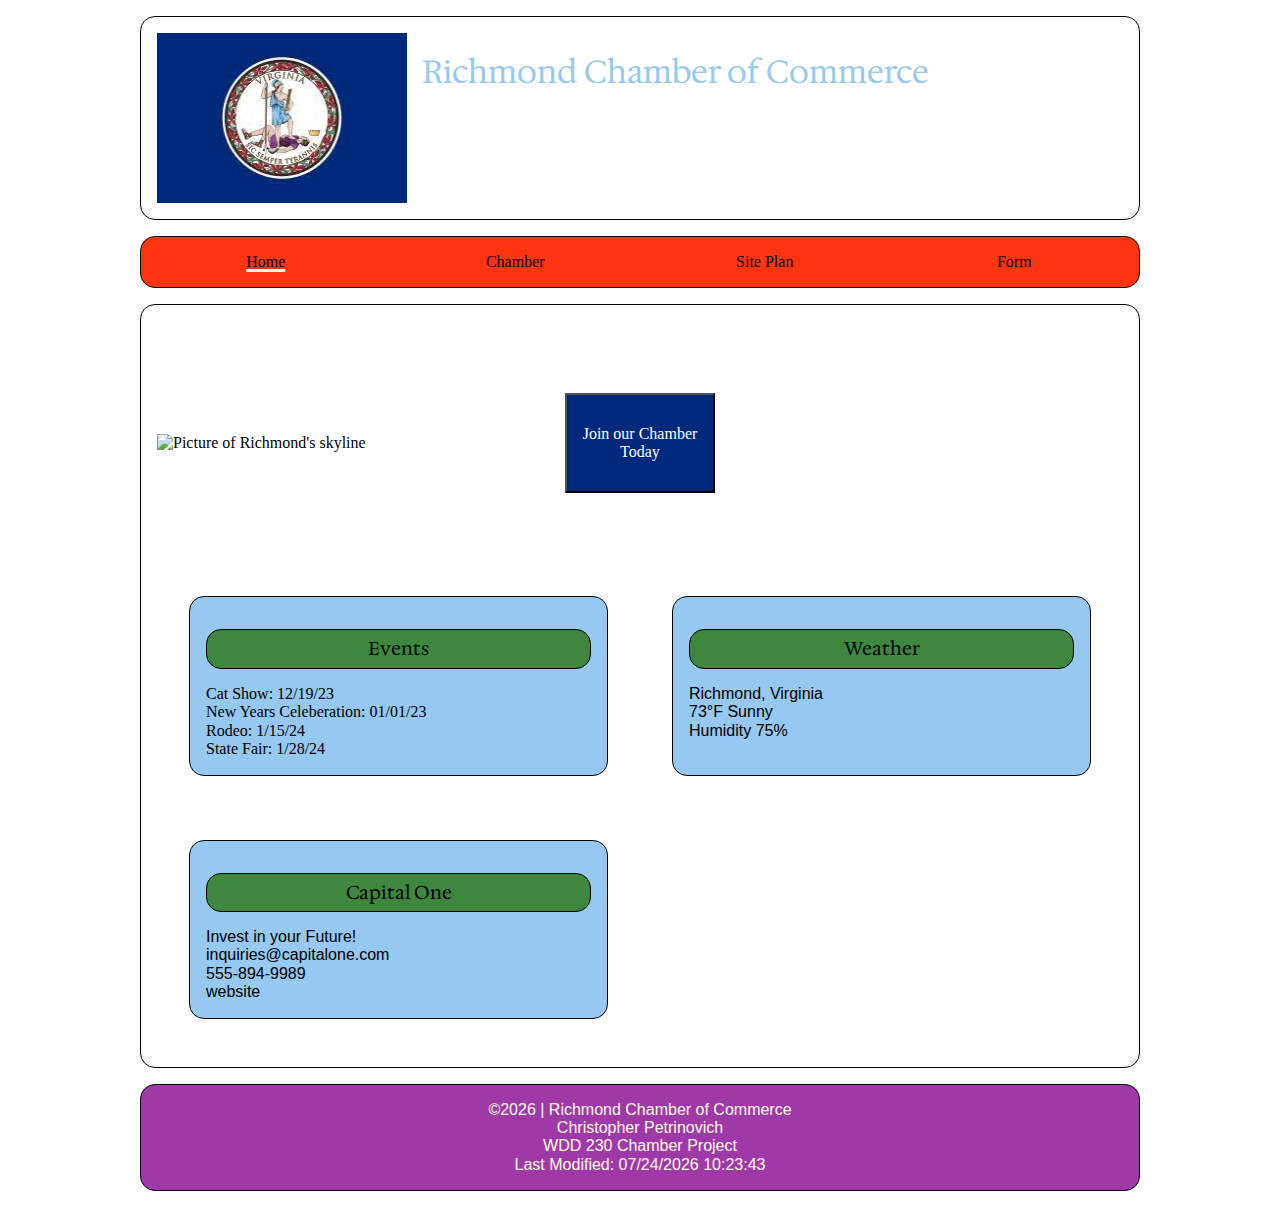
==== chamber/index.html @ 73af9ebf "week 5 team work" ====
<!DOCTYPE html>
<html lang="en">
<head>
    <meta charset="UTF-8">
    <meta name="viewport" content="width=device-width, initial-scale=1.0">
    <title>Richmond Chamber of Commerce - Home</title>
    <meta name="description" content="Christopher Petrinovich's home page for a mock webpage for the Richmond city chamber of commerce">
    <meta name="author" content="Christopher Petrinovich">
    <meta property="og:title" content="The Richmond Chamber of Commerce">
    <meta property="og:type" content="website">
    <meta property="og:url" content="https://cnp26520.github.io/wdd230/chamber/index.html">
    <meta property="og:image" content="https://upload.wikimedia.org/wikipedia/commons/thumb/7/7c/A_downtown_view_of_Richmond%2C_VA.jpg/1280px-A_downtown_view_of_Richmond%2C_VA.jpg">
    <link rel="preconnect" href="https://fonts.googleapis.com">
    <link rel="preconnect" href="https://fonts.gstatic.com" crossorigin="">
    <link href="https://fonts.googleapis.com/css2?family=Hedvig+Letters+Serif&display=swap" rel="stylesheet">
    <link rel="stylesheet" href="styles/normalize.css">
    <link rel="stylesheet" href="styles/base.css">
    <link rel="stylesheet" href="styles/larger.css">
    <link rel="icon" href="images/favicon.ico">
</head>
<body>
  <header>
    <img src="images/virginia-flag.jpg" width="105" height="140" alt="Virginia State Flag">
    <h1>Richmond Chamber of Commerce</h1>
  </header>
    <nav>
      <button id="menu"></button>
    <ul class="navigation">
      <li><a href="https://cnp26520.github.io/wdd230/chamber/index.html" class = "active"> Home</a></li>
      <li><a href="#">Chamber</a></li>
      <li><a href="#">Site Plan</a></li>
      <li><a href="#">Form</a></li>
  </ul>
  </nav>
  <main>
    <div id="hero">
        <img src="images/richmond-sky-line.jpg" style="width: 100%;" alt="Picture of Richmond's skyline">
        <button id="action">Join our Chamber Today
        </button>
    </div>
    <section class="card">
      <h3>Events</h3>
      <ul>
          <li>Cat Show: 12/19/23</li>
          <li>New Years Celeberation: 01/01/23</li>
          <li>Rodeo: 1/15/24</li>
          <li>State Fair: 1/28/24</li>
      </ul>
    </section>
    <section class="card">
      <h3>Weather</h3>
      <p>Richmond, Virginia</p>
      <p>73°F Sunny</p>
      <p>Humidity 75%</p>
    </section>
    <section class="card">
        <h3 id="advertisement">Capital One</h3>
        <p>Invest in your Future!</p>
        <div id="contact">
            <p>inquiries@capitalone.com</p>
            <p>555-894-9989</p>
            <p>website</p>
        </div>
      </section>
  </main>
  <footer>
    <p id="copyright">©"Year Placeholder" Christopher Petrinovich Virginia</p>
    <p id="Name">Christopher Petrinovich</p>
    <p id="Course">WDD 230 Chamber Project</p>
    <p id="lastModified"></p>
  </footer>
  <script src="scripts/getdates.js"></script>
  <script src="scripts/hamburger.js"></script>
  <script src="scripts/darkmode.js"></script>
</body>
</html>
---- chamber/styles/base.css ----
* {
	margin: 0;
	padding: 0;
	box-sizing: border-box;
}
body{
    background-color: #fefae0;
}
ul {
	list-style-type: none;
}
nav ul li{
    border-bottom: 1px solid #000;
    border-radius: 15px;
}
nav a {
	display: block;
	color: #000;
	text-align: center;
	padding: 1rem;
	text-decoration: none;
}
nav a:hover {
	border: 2px solid #fff;
    border-radius: 15px;
}
main, header{
    background-color: #a7c957;
}
header img{
    grid-column: 1/2;
}
h1{
    grid-column: 3/5;
}

main, header{
    background-color: #ffffffd5;
}
a{
    color: #000;
}
main{
    display: grid;
    grid-template-columns: 1fr;
}
footer p{
    text-align: center;
    color: #fefae0;
}













body{
    background-color: #FFFFFF;
}
header {
    max-width: 1000px;
    margin: 1rem auto;
    border: 1px solid #000;
    border-radius: 15px;
    padding: 1rem;
    background-color: #FFFFFF;
    position: relative;
    color: #97C8F0;
    text-align: center;
    display: grid;
    grid-template-columns: 1fr 1fr 1fr 1fr 1fr;
}
header img{
    grid-column: 1/2;
    height: 170px;
    width: 250px;
}
nav{
    margin: 0 auto;
	max-width: 1000px;
    border-radius: 15px;
    border: 1px solid #000;
    background-color: #FF350F;
}
h1{
    grid-column: 2/5;
}
main{
    max-width: 1000px;
    margin: 1rem auto;
    border: 1px solid #000;
    padding: 1rem;
    border-radius: 15px;
}
footer {
    max-width: 1000px;
    margin: 1rem auto;
    border: 1px solid #000;
    padding: 1rem;
    border-radius: 15px;
    background-color: #A039A8;
}
main div img{
    max-width: 1000px;
    max-height: 667px;
}
section{
    background-color: #97C8F0;
    border-radius: 15px;
    padding: 1rem;
    margin: 2rem;
    border: 1px solid #000;
}
h3{
    text-align: center;
    margin: 1rem auto;
    border: 1px solid #000;
    padding: .5rem;
    border-radius: 15px;
    background-color:#3F863F;
}
#menu {
	font-size: 1.5rem;
	border: 1px solid rgba(0,0,0,.3);
	padding: 3px 7px 6px;
	background-color: #00297B;
    color: #000;
 	position: absolute;
	top: 1rem;
	right: 1rem;
}

#menu::before {
	content: "☰";
}

#menu.open::before {
	content: "X";
}
.navigation li {
	display: none;
}
.open li {
	display: block;
	width: 100%;
}
.open li a {
	display: block;
}
#hero{
    overflow: hidden;
    display: flex;
    align-items: center;
    vertical-align: middle;
    justify-content: center;
    flex-wrap: wrap;
}
#action{
    background-color: #00297B;
    color: #fff;
    width: 150px;
    height: 100px;
    position: absolute;
}
.active {
	color: #000;
    text-decoration: underline #fff;
    text-decoration-thickness: 3px;
}
p{
    font-family: sans-serif;
}
h1, h2, h3, h4, h5, h6 {font-family: 'Hedvig Letters Serif', serif;}
---- chamber/styles/larger.css ----
@media screen and (min-width: 800px) {
    
    nav ul {
        display: flex;
    }
    nav ul li {
        flex: 1 1 100%;
    }
    main{
        grid-template-columns: 1fr 1fr;
        grid-template-rows: 1fr 1fr 1fr ;
    }
    #hero{
        grid-column: span 2;
    }
    section{
        grid-column: span 1;
    }
    #menu {
		display: none; /* hide hamburger button */
	}
	.navigation {
		flex-direction: row;
	}

	.navigation li {
		display: block;
		flex: 1 1 100%;
	}
    nav ul li{
        border-bottom: none;
    }
}
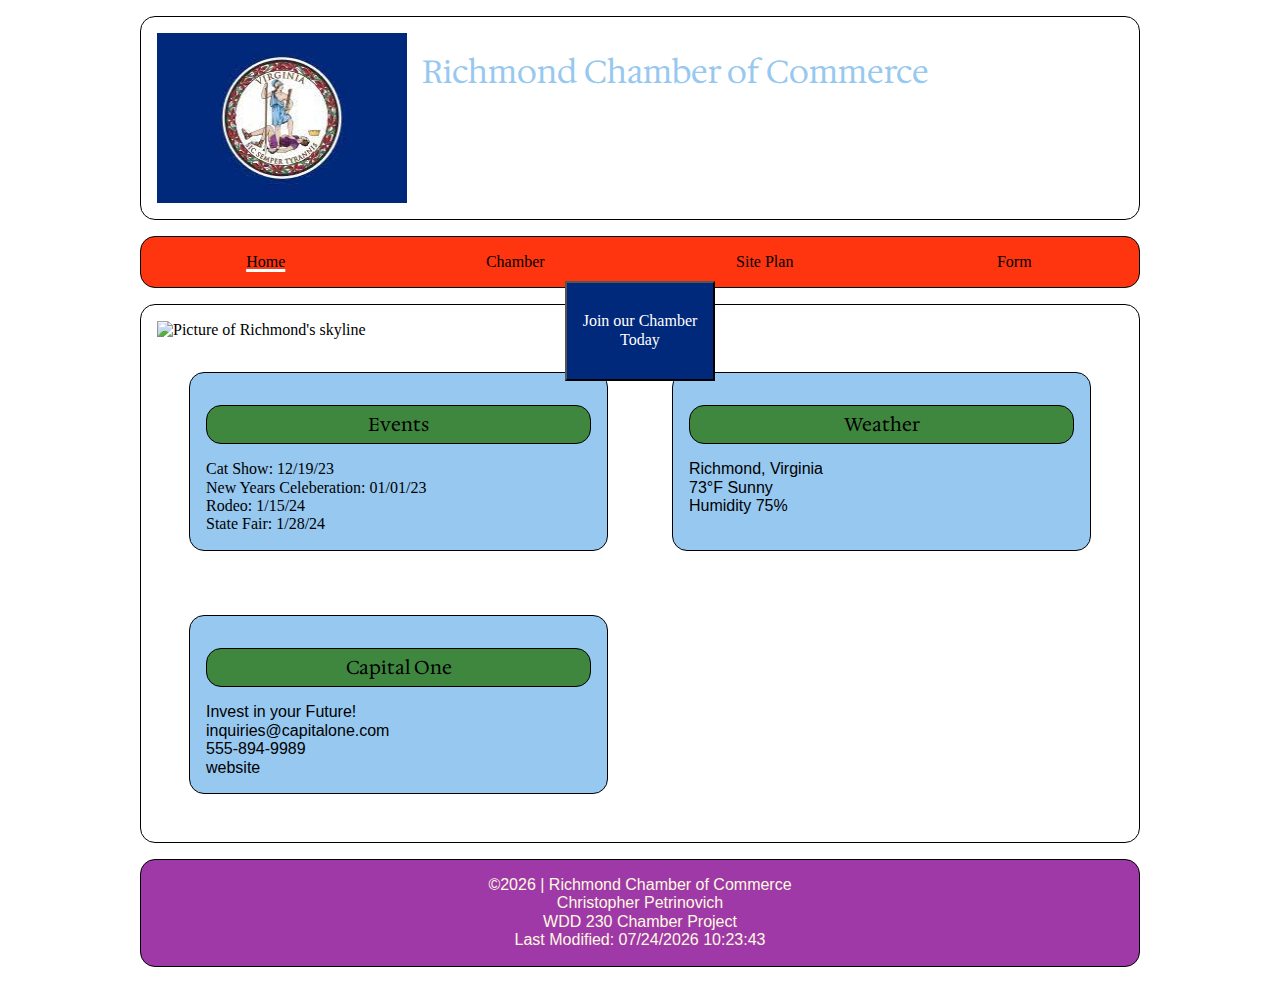
==== commit 629e11aa: "Css" ====
--- a/chamber/index.html
+++ b/chamber/index.html
@@ -27,7 +27,7 @@
       <button id="menu"></button>
     <ul class="navigation">
       <li><a href="https://cnp26520.github.io/wdd230/chamber/index.html" class = "active"> Home</a></li>
-      <li><a href="#">Chamber</a></li>
+      <li><a href="https://cnp26520.github.io/wdd230/chamber/discover.html">Chamber</a></li>
       <li><a href="#">Site Plan</a></li>
       <li><a href="#">Form</a></li>
   </ul>
--- a/chamber/styles/larger.css
+++ b/chamber/styles/larger.css
@@ -7,8 +7,9 @@
         flex: 1 1 100%;
     }
     main{
+        display: grid;
         grid-template-columns: 1fr 1fr;
-        grid-template-rows: 1fr 1fr 1fr ;
+
     }
     #hero{
         grid-column: span 2;
@@ -30,4 +31,28 @@
     nav ul li{
         border-bottom: none;
     }
-}+    .main-wrapper{
+        display: grid;
+        grid-template-columns: 1fr 2fr;
+    }   
+    .sideitem{
+        display: grid;
+        grid-template-rows: auto 3fr;
+        justify-content: center;
+        align-items: center;
+    }
+    .sidebar{
+        display: grid;
+        grid-template-rows: 1fr 1fr 1fr 1fr 1fr 1fr;
+    }
+    .photos{
+        display: grid;
+        grid-template-rows: 1fr 1fr 1fr 1fr 1fr 1fr;
+    }
+    .text-title{
+        width: 100%;
+    }
+    /* #main-parent{
+        grid-template-rows: 1fr 1fr 1fr 1fr 1fr 1fr;
+    } */
+}
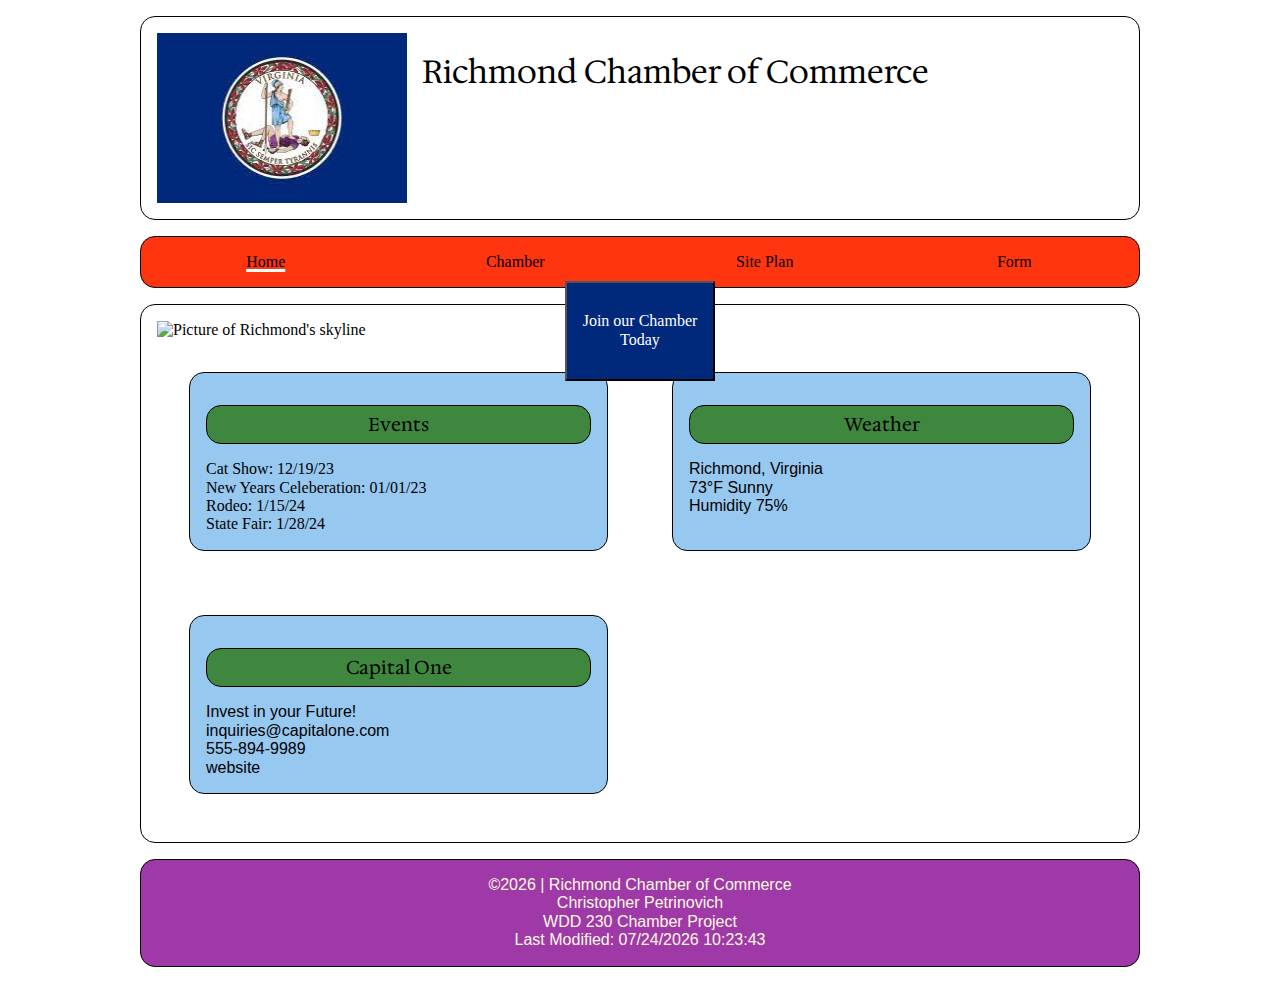
==== commit 73b4dad1: "links" ====
--- a/chamber/index.html
+++ b/chamber/index.html
@@ -24,12 +24,12 @@
     <h1>Richmond Chamber of Commerce</h1>
   </header>
     <nav>
-      <button id="menu"></button>
+      <button id="menu" aria-label="Show Navigation Menu"></button>
     <ul class="navigation">
       <li><a href="https://cnp26520.github.io/wdd230/chamber/index.html" class = "active"> Home</a></li>
       <li><a href="https://cnp26520.github.io/wdd230/chamber/discover.html">Chamber</a></li>
       <li><a href="#">Site Plan</a></li>
-      <li><a href="#">Form</a></li>
+      <li><a href="https://cnp26520.github.io/wdd230/chamber/form.html">Form</a></li>
   </ul>
   </nav>
   <main>
--- a/chamber/styles/base.css
+++ b/chamber/styles/base.css
@@ -72,7 +72,7 @@
     padding: 1rem;
     background-color: #FFFFFF;
     position: relative;
-    color: #97C8F0;
+    color: #000;
     text-align: center;
     display: grid;
     grid-template-columns: 1fr 1fr 1fr 1fr 1fr;
@@ -178,3 +178,105 @@
     font-family: sans-serif;
 }
 h1, h2, h3, h4, h5, h6 {font-family: 'Hedvig Letters Serif', serif;}
+
+:root{
+    --primary-color: #6a994e;
+    --secondary-color: #fefae0;
+    --border-specs: solid 1px var(--primary-color);
+    --text-color: #000;
+}
+
+#rangevalues {
+	display: flex;
+	margin: 0 0 0 30px;
+	width: 320px;
+}
+#rangevalue{
+    font-size: 2rem;
+    margin-left: 1rem;
+}
+#rangevalues option {
+	flex: 1 1 auto;
+}
+input[type="range"]{
+    margin: 1rem;
+    padding: 0.5rem;
+}
+
+form{
+    grid-column: span 2;
+}
+fieldset{
+    border-radius: 15px;
+}
+
+form label.top{
+    padding: 1rem;
+    display: block;
+}
+form label.req{
+    color: #bc4749;
+}
+form label.top input{
+    display: block;
+    font-size: 1rem;
+    border: var(--border-specs);
+    border-radius: 15px;
+    padding: .75rem;
+    color: var(--text-color);
+    background-color: var(--secondary-color);
+    width: 360px;
+    max-width: 20rem;
+}
+
+form label.top input:valid{
+    background-color: rgba(106, 153, 78, .2);
+}
+form input.formButton{
+    border: none;
+    background-color: #bc4749;
+    color: var(--secondary-color);
+    border-radius: 15px;
+    padding: .75rem 1.5rem;
+    margin: 1rem 0 2rem 2%;
+    width: 20%;
+    max-width: 20rem;
+}
+.benefits-header{
+    text-align: center;
+    margin: 1rem auto;
+    border: 1px solid #000;
+    padding: .5rem;
+    border-radius: 15px;
+    background-color:#3F863F;
+    width: 100%;
+}
+.benefits{
+    background-color: #fff;
+}
+.benefits-header ul li{
+    margin: 1rem auto;
+}
+.benefits li{
+    margin: 4.25rem auto;
+    color: #bc4749;
+}
+form label.sbs{
+    display: block;
+    padding: 1rem;
+    color: #000;
+}
+.radio-header{
+    color: #bc4749;
+    padding: 1rem;
+}
+#description{
+    font-size: 1rem;
+    border: var(--border-specs);
+    border-radius: 15px;
+    padding: .75rem;
+    color: var(--text-color);
+    background-color: var(--secondary-color);
+    width: 360px;
+    max-width: 20rem;   
+}
--- a/chamber/styles/larger.css
+++ b/chamber/styles/larger.css
@@ -34,7 +34,7 @@
     .main-wrapper{
         display: grid;
         grid-template-columns: 1fr 2fr;
-    }   
+    }
     .sideitem{
         display: grid;
         grid-template-rows: auto 3fr;
@@ -43,11 +43,11 @@
     }
     .sidebar{
         display: grid;
-        grid-template-rows: 1fr 1fr 1fr 1fr 1fr 1fr;
+        grid-template-rows: 1fr 1fr 1fr 1fr 1fr 1fr 1fr;
     }
     .photos{
         display: grid;
-        grid-template-rows: 1fr 1fr 1fr 1fr 1fr 1fr;
+        grid-template-rows: 1fr 1fr 1fr 1fr 1fr 1fr 1fr;
     }
     .text-title{
         width: 100%;
@@ -55,4 +55,34 @@
     /* #main-parent{
         grid-template-rows: 1fr 1fr 1fr 1fr 1fr 1fr;
     } */
+    .hover:hover{
+        opacity: .5;
+    }
+    .join-form{
+        display: grid;
+        grid-template-columns: auto auto auto;
+    }
+    .np-bronze, .silver-gold{
+        margin-left: 1rem;
+        margin-right: 1rem;
+    }
+    .benefits-header{
+        grid-column: 1/3;
+    }
+    .form-header{
+        grid-column: 3/4;
+    }
+    .np-bronze{
+        grid-column: 1/2;
+    }
+    .silver-gold{
+        grid-column: 2/3;
+    }
+    .form-section{
+        grid-column: 3/4;
+    }
+    .filledform{
+        text-align: center;
+        grid-column: 1/3;
+    }
 }
